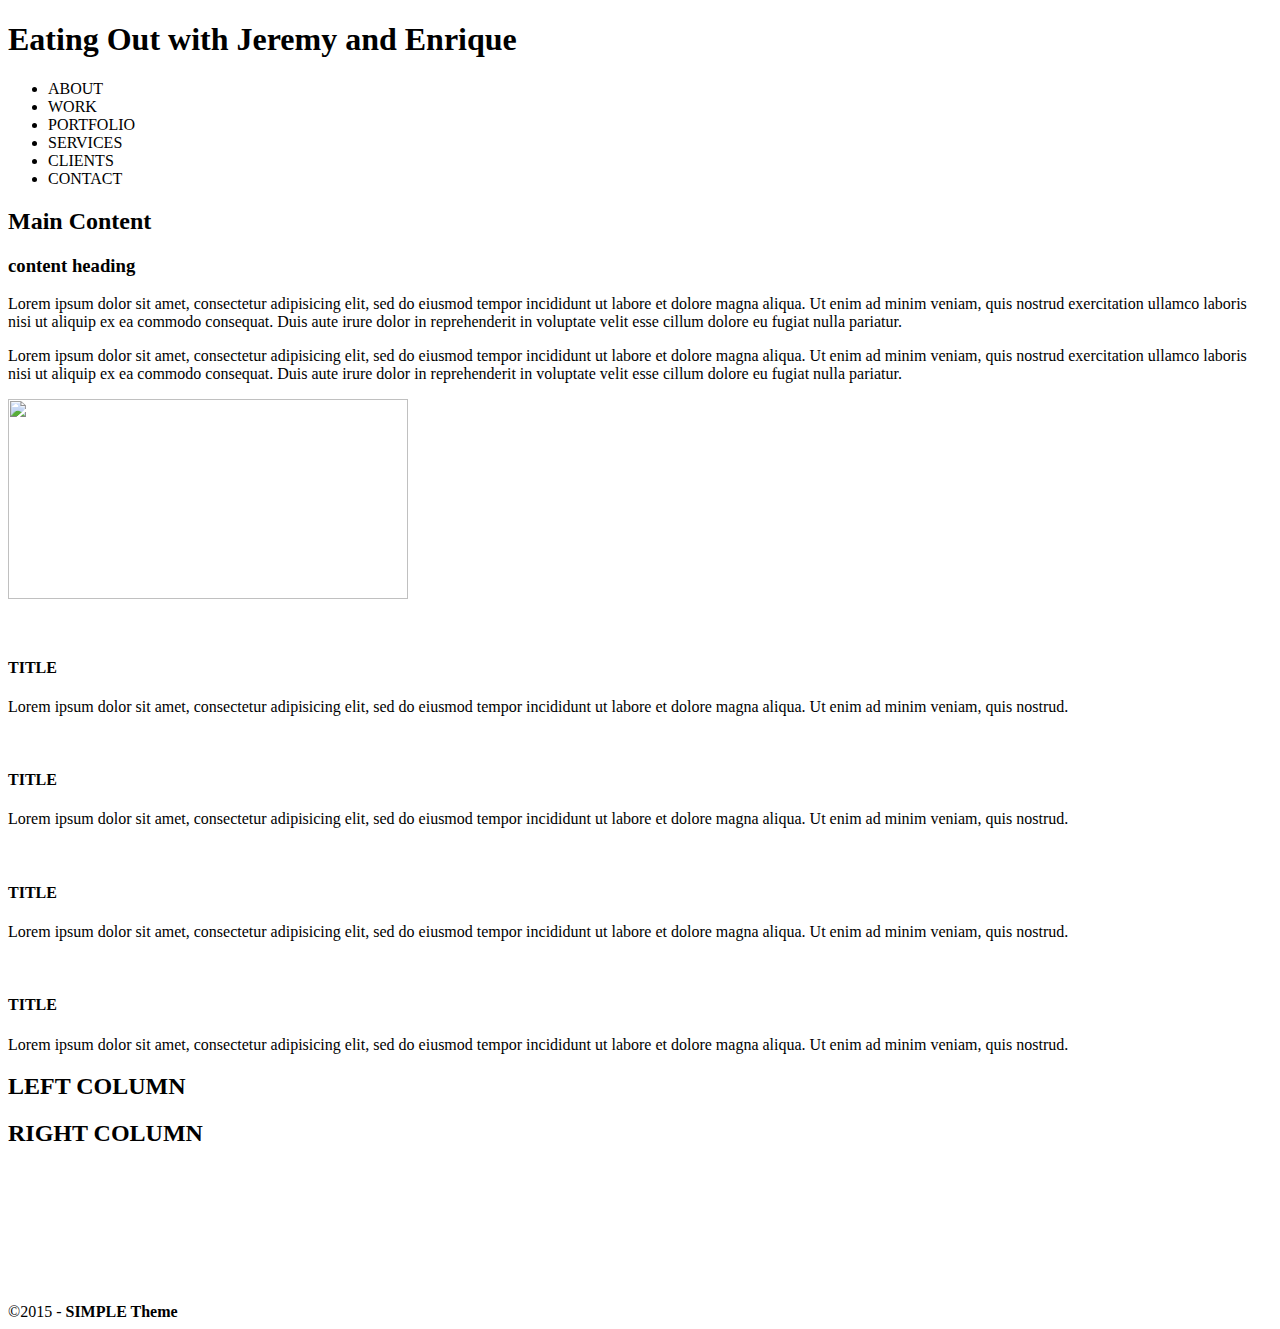
==== index.html @ 991a11ca "Update index.html" ====
<!doctype html>
<html>
<head>
<meta charset="UTF-8">
<meta http-equiv="X-UA-Compatible" content="IE=edge">
<meta name="viewport" content="width=device-width, initial-scale=1">
<title>Simple Theme</title>
<link href="css/multiColumnTemplate.css" rel="stylesheet" type="text/css">
<!-- HTML5 shim and Respond.js for IE8 support of HTML5 elements and media queries -->
<!-- WARNING: Respond.js doesn't work if you view the page via file:// -->
<!--[if lt IE 9]>
      <script src="https://oss.maxcdn.com/html5shiv/3.7.2/html5shiv.min.js"></script>
      <script src="https://oss.maxcdn.com/respond/1.4.2/respond.min.js"></script>
    <![endif]-->
</head>
<body>
<div class="container">
  <header>
    <div class="primary_header">
      <h1 class="title">Eating Out with Jeremy and Enrique</h1>
    </div>
    <nav class="secondary_header" id="menu">
      <ul>
        <li>ABOUT</li>
        <li>WORK</li>
        <li>PORTFOLIO</li>
        <li>SERVICES</li>
        <li>CLIENTS</li>
        <li>CONTACT</li>
      </ul>
    </nav>
  </header>
  <section>
    <h2 class="noDisplay">Main Content</h2>
    <article class="left_article">
      <h3>content heading</h3>
      <p>Lorem ipsum dolor sit amet, consectetur adipisicing elit, sed do eiusmod tempor incididunt ut labore et dolore magna aliqua. Ut enim ad minim veniam, quis nostrud exercitation ullamco laboris nisi ut aliquip ex ea commodo consequat. Duis aute irure dolor in reprehenderit in voluptate velit esse cillum dolore eu fugiat nulla pariatur.</p>
      <p>Lorem ipsum dolor sit amet, consectetur adipisicing elit, sed do eiusmod tempor incididunt ut labore et dolore magna aliqua. Ut enim ad minim veniam, quis nostrud exercitation ullamco laboris nisi ut aliquip ex ea commodo consequat. Duis aute irure dolor in reprehenderit in voluptate velit esse cillum dolore eu fugiat nulla pariatur.</p>
    </article>
    <aside class="right_article"><img src="images/placeholder.jpg" alt="" width="400" height="200" class="placeholder"/> </aside>
  </section>
  <div class="row">
    <div class="columns">
      <p class="thumbnail_align"> <img src="images/bkg_06.jpg" alt="" class="thumbnail"/> </p>
      <h4>TITLE</h4>
      <p>Lorem ipsum dolor sit amet, consectetur adipisicing elit, sed do eiusmod tempor incididunt ut labore et dolore magna aliqua. Ut enim ad minim veniam, quis nostrud.</p>
    </div>
    <div class="columns">
      <p class="thumbnail_align"> <img src="images/bkg_06.jpg" alt="" class="thumbnail"/> </p>
      <h4>TITLE</h4>
      <p>Lorem ipsum dolor sit amet, consectetur adipisicing elit, sed do eiusmod tempor incididunt ut labore et dolore magna aliqua. Ut enim ad minim veniam, quis nostrud.</p>
    </div>
    <div class="columns">
      <p class="thumbnail_align"> <img src="images/bkg_06.jpg" alt="" class="thumbnail"/> </p>
      <h4>TITLE</h4>
      <p>Lorem ipsum dolor sit amet, consectetur adipisicing elit, sed do eiusmod tempor incididunt ut labore et dolore magna aliqua. Ut enim ad minim veniam, quis nostrud.</p>
    </div>
    <div class="columns">
      <p class="thumbnail_align"> <img src="images/bkg_06.jpg" alt="" class="thumbnail"/> </p>
      <h4>TITLE</h4>
      <p>Lorem ipsum dolor sit amet, consectetur adipisicing elit, sed do eiusmod tempor incididunt ut labore et dolore magna aliqua. Ut enim ad minim veniam, quis nostrud.</p>
    </div>
  </div>
  <div class="row blockDisplay">
    <div class="column_half left_half">
      <h2 class="column_title">LEFT COLUMN</h2>
    </div>
    <div class="column_half right_half">
      <h2 class="column_title">RIGHT COLUMN</h2>
    </div>
  </div>
  <div class="social">
    <p class="social_icon"><img src="images/bkg_06.jpg" width="100" alt="" class="thumbnail"/></p>
    <p class="social_icon"><img src="images/bkg_06.jpg" width="100" alt="" class="thumbnail"/></p>
    <p class="social_icon"><img src="images/bkg_06.jpg" width="100" alt="" class="thumbnail"/></p>
    <p class="social_icon"><img src="images/bkg_06.jpg" width="100" alt="" class="thumbnail"/></p>
  </div>
  <footer class="secondary_header footer">
    <div class="copyright">&copy;2015 - <strong>SIMPLE Theme</strong></div>
  </footer>
</div>
</body>
</html>
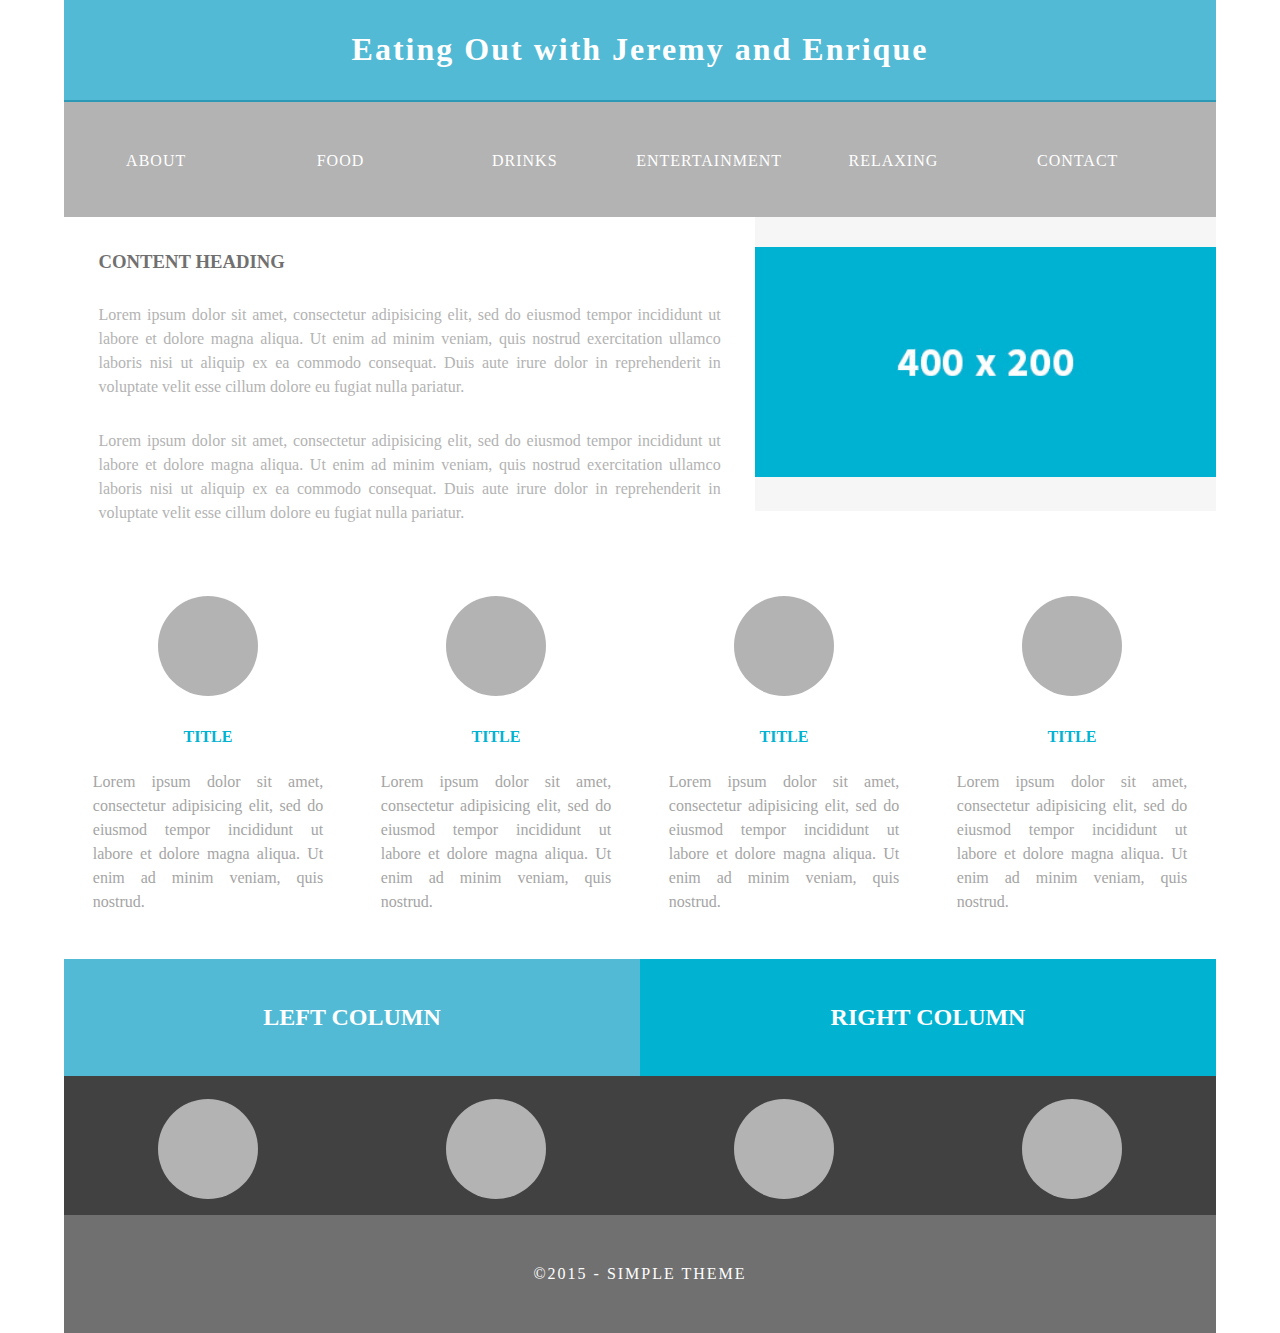
==== commit 8010456a: "Update index.html" ====
--- a/index.html
+++ b/index.html
@@ -22,10 +22,10 @@
     <nav class="secondary_header" id="menu">
       <ul>
         <li>ABOUT</li>
-        <li>WORK</li>
-        <li>PORTFOLIO</li>
-        <li>SERVICES</li>
-        <li>CLIENTS</li>
+        <li>FOOD</li>
+        <li>DRINKS</li>
+        <li>ENTERTAINMENT</li>
+        <li>RELAXING</li>
         <li>CONTACT</li>
       </ul>
     </nav>
--- a/css/multiColumnTemplate.css
+++ b/css/multiColumnTemplate.css
@@ -0,0 +1,459 @@
+@charset "UTF-8";
+.container {
+	background-color: #FFFFFF;
+	width: 90%;
+	margin-left: auto;
+	margin-right: auto;
+	border-bottom-width: 0px;
+	padding-left: 0px;
+	padding-top: 0px;
+	padding-right: 0px;
+	padding-bottom: 0px;
+}
+.row {
+	width: 100%;
+	margin-top: 0px;
+	margin-right: 0px;
+	margin-bottom: 0px;
+	margin-left: 0px;
+	padding-top: 0px;
+	padding-right: 0px;
+	padding-bottom: 0px;
+	padding-left: 0px;
+	display: inline-block
+}
+.row.blockDisplay {
+	display: block;
+}
+.column_half {
+	width: 50%;
+	float: left;
+	margin-top: 0px;
+}
+.columns {
+	width: 25%;
+	float: left;
+	font-family: "Source Sans Pro";
+	color: #A5A5A5;
+	line-height: 24px;
+	padding-top: 10px;
+	padding-bottom: 10px;
+	text-align: justify;
+	margin-top: 15px;
+	margin-bottom: 15px;
+	padding-left: 0px;
+	padding-right: 0px;
+	margin-left: 0px;
+	margin-right: 0px;
+}
+.row .columns p {
+	padding-left: 10%;
+	padding-right: 10%;
+}
+.container .columns h4 {
+	text-align: center;
+	color: #01B2D1;
+}
+.primary_header {
+	width: 100%;
+	background-color: #52bad5;
+	padding-top: 10px;
+	padding-bottom: 10px;
+	clear: left;
+	border-bottom: 2px solid #2C9AB7;
+}
+.secondary_header {
+	width: 100%;
+	padding-top: 50px;
+	padding-bottom: 50px;
+	background-color: #B3B3B3;
+	clear: left;
+}
+.container .secondary_header ul {
+	margin-top: 0%;
+	margin-right: auto;
+	margin-bottom: 0px;
+	margin-left: auto;
+	padding-top: 0px;
+	padding-right: 0px;
+	padding-bottom: 15px;
+	padding-left: 0px;
+	width: 100%;
+}
+.secondary_header ul li {
+	list-style: none;
+	float: left;
+	margin-right: auto;
+	margin-top: 0px;
+	font-family: "Source Sans Pro";
+	font-weight: normal;
+	color: #FFFFFF;
+	letter-spacing: 1px;
+	margin-left: auto;
+	text-align: center;
+	width: 16%;
+	transition: all 0.3s linear;
+}
+.secondary_header ul li:hover {
+	color: #717070;
+	cursor: pointer;
+}
+.left_article {
+	background-color: #FFFFFF;
+	width: 60%;
+	float: left;
+	font-family: "Source Sans Pro";
+	color: #343434;
+	padding-bottom: 15px;
+}
+.noDisplay {
+	display: none;
+}
+.container .left_article h3 {
+	padding-left: 5%;
+	padding-right: 5%;
+	margin-top: 5%;
+	color: #717070;
+	font-weight: bold;
+	text-transform: uppercase;
+}
+.container .left_article p {
+	padding-left: 5%;
+	padding-right: 5%;
+	text-align: justify;
+	line-height: 24px;
+	margin-top: 30px;
+	margin-bottom: 15px;
+	color: #B3B3B3;
+}
+.right_article {
+	width: 40%;
+	float: left;
+	background-color: #F6F6F6;
+}
+.container .right_article ul {
+	margin-top: 0px;
+	margin-right: 0px;
+	margin-bottom: 0px;
+	margin-left: 0px;
+	padding-top: 0px;
+	padding-right: 0px;
+	padding-bottom: 0px;
+	padding-left: 0px;
+}
+.right_article ul li {
+	font-family: "Source Sans Pro";
+	list-style: none;
+	text-align: center;
+	background-color: #B3B3B3;
+	width: 90%;
+	margin-left: auto;
+	margin-right: auto;
+	margin-top: 10px;
+	margin-bottom: 10px;
+	padding-top: 15px;
+	padding-bottom: 15px;
+	color: #FFFFFF;
+	font-weight: bold;
+	border-radius: 0px;
+	transition: all 0.3s linear;
+	border-left: 5px solid #717070;
+}
+.right_article ul li:hover {
+	background-color: #717070;
+	cursor: pointer;
+}
+.footer {
+	background-color: #717070;
+}
+.title {
+	font-weight: bold;
+	font-style: normal;
+	font-family: "Source Sans Pro";
+	text-align: center;
+	color: #FFFFFF;
+	letter-spacing: 2px;
+}
+.placeholder {
+	/* [disabled]max-width: 400px;
+*/
+	/* [disabled]max-height: 200px;
+*/
+	width: 100%;
+	padding-top: 30px;
+	/* [disabled]padding-left: 19px;
+*/
+	padding-bottom: 30px;
+	height: 100%;
+}
+.left_half {
+	background-color: #52BAD5;
+}
+.container .column_half.left_half h2 {
+	color: #FFFFFF;
+	font-family: "Source Sans Pro";
+	text-align: center;
+}
+.right_half {
+	background-color: #01B2D1;
+	color: #FFFFFF;
+	font-family: "Source Sans Pro";
+	text-align: center;
+	font-weight: bold;
+}
+.column_title {
+	padding-top: 25px;
+	padding-bottom: 25px;
+}
+.copyright {
+	text-align: center;
+	background-color: #717070;
+	color: #FFFFFF;
+	text-transform: uppercase;
+	font-weight: lighter;
+	letter-spacing: 2px;
+	border-top-width: 2px;
+	font-family: "Source Sans Pro";
+}
+body {
+	margin-top: 0px;
+	margin-right: 0px;
+	margin-bottom: 0px;
+	margin-left: 0px;
+}
+
+@media (max-width: 320px) {
+.secondary_header ul li {
+	float: none;
+	margin-top: 28px;
+	margin-left: 0px;
+	width: 100%;
+}
+.container .secondary_header ul {
+	margin-top: 0px;
+	margin-right: 0px;
+	margin-bottom: 0px;
+	margin-left: 0px;
+	padding-top: 0px;
+	padding-right: 0px;
+	padding-bottom: 0px;
+	padding-left: 0px;
+	height: auto;
+	width: 100%;
+	text-align: center;
+}
+.secondary_header {
+	margin-top: 0px;
+	margin-right: 0px;
+	margin-bottom: 0px;
+	margin-left: 0px;
+	padding-top: 1px;
+	padding-bottom: 40px;
+}
+.left_article {
+	width: 100%;
+	height: auto;
+}
+.right_article {
+	width: 100%;
+	height: auto;
+}
+.placeholder {
+	width: 100%;
+	margin-top: 22PX;
+	margin-right: 0px;
+	margin-bottom: 22PX;
+	margin-left: 0px;
+	padding-top: 0px;
+	padding-right: 0px;
+	padding-bottom: 0px;
+	padding-left: 0px;
+	max-width: 400px;
+	max-height: 200px;
+	height: auto;
+}
+.columns {
+	width: 100%;
+	margin-top: 0px;
+	margin-right: 0px;
+	margin-bottom: 0px;
+	margin-left: 0px;
+	padding-top: 0PX;
+	padding-right: 0PX;
+	padding-bottom: 0PX;
+	padding-left: 0PX;
+}
+.columns p {
+	padding-left: 10px;
+	padding-right: 10px;
+}
+.column_half.left_half {
+	width: 100%;
+}
+.column_half.right_half {
+	width: 100%;
+}
+.copyright {
+	padding-top: 25px;
+	padding-bottom: 0px;
+	margin-bottom: 0px;
+}
+.container .left_article h3 {
+	margin-top: 30px;
+}
+.social .social_icon img {
+	width: 80%;
+}
+.container .secondary_header {
+}
+}
+
+@media (min-width: 321px) and (max-width: 768px) {
+.secondary_header ul li {
+	float: none;
+	margin-top: 28px;
+	margin-left: 0px;
+	width: 100%;
+}
+.container .secondary_header ul {
+	margin-top: 0px;
+	margin-right: 0px;
+	margin-bottom: 0px;
+	margin-left: 0px;
+	padding-top: 0px;
+	padding-right: 0px;
+	padding-bottom: 0px;
+	padding-left: 0px;
+	height: auto;
+	width: 100%;
+	text-align: center;
+}
+.secondary_header {
+	margin-top: 0px;
+	margin-right: 0px;
+	margin-bottom: 0px;
+	margin-left: 0px;
+	padding-top: 1px;
+	padding-bottom: 40px;
+}
+.left_article {
+	width: 100%;
+	height: auto;
+}
+.right_article {
+	width: 100%;
+	height: auto;
+	padding-bottom: 25px;
+}
+.placeholder {
+	margin-top: 0px;
+	margin-right: 0px;
+	margin-bottom: 0px;
+	margin-left: 0px;
+	padding-top: 0px;
+	padding-right: 0px;
+	padding-bottom: 0px;
+	padding-left: 0px;
+	width: 100%;
+	max-width: 100%;
+	height: auto;
+	max-height: 100%;
+}
+.columns {
+	width: 100%;
+	margin-top: 6px;
+	margin-right: 0px;
+	margin-bottom: 6px;
+	margin-left: 0px;
+	padding-top: 0px;
+	padding-right: 0px;
+	padding-bottom: 0px;
+	padding-left: 0px;
+}
+.columns p {
+	padding-left: 14px;
+	padding-right: 14px;
+}
+.column_half.left_half {
+	width: 100%;
+}
+.column_half.right_half {
+	width: 100%;
+}
+}
+
+@media (min-width: 769px) and (max-width: 1000px) {
+.secondary_header {
+	overflow: auto;
+	padding-top: 30px;
+	padding-bottom: 30px;
+}
+.secondary_header ul li {
+	margin-top: 10px;
+	margin-right: 7%;
+	margin-bottom: 10px;
+	margin-left: 7%;
+}
+.left_article {
+	height: auto;
+}
+.right_article {
+	height: auto;
+	padding-bottom: 27px;
+}
+.placeholder {
+	width: 100%;
+	margin-left: 0px;
+	margin-right: 0px;
+	padding-left: 0px;
+	padding-right: 0px;
+}
+.columns {
+	width: 50%;
+	float: left;
+	padding-left: 0px;
+	padding-top: 0px;
+	padding-right: 0px;
+	padding-bottom: 0px;
+}
+.container .columns p {
+	padding-left: 25px;
+	padding-right: 25px;
+}
+}
+
+@media (min-width: 1001px) {
+}
+.thumbnail {
+	width: 100px;
+	border-radius: 200px;
+	height: 100px;
+	margin-left: auto;
+}
+.thumbnail_align {
+	text-align: center;
+}
+.social {
+	text-align: center;
+	margin-right: 0px;
+	margin-bottom: 0px;
+	margin-left: 0px;
+	width: 100%;
+	background-color: #414141;
+	clear: both;
+	overflow: auto;
+}
+.social_icon {
+	width: 25%;
+	text-align: center;
+	float: left;
+	transition: all 0.3s linear;
+	line-height: 0px;
+	padding-top: 7px;
+}
+.container .social .social_icon:hover {
+	cursor: pointer;
+	opacity: 0.5;
+}
+#menu {
+}
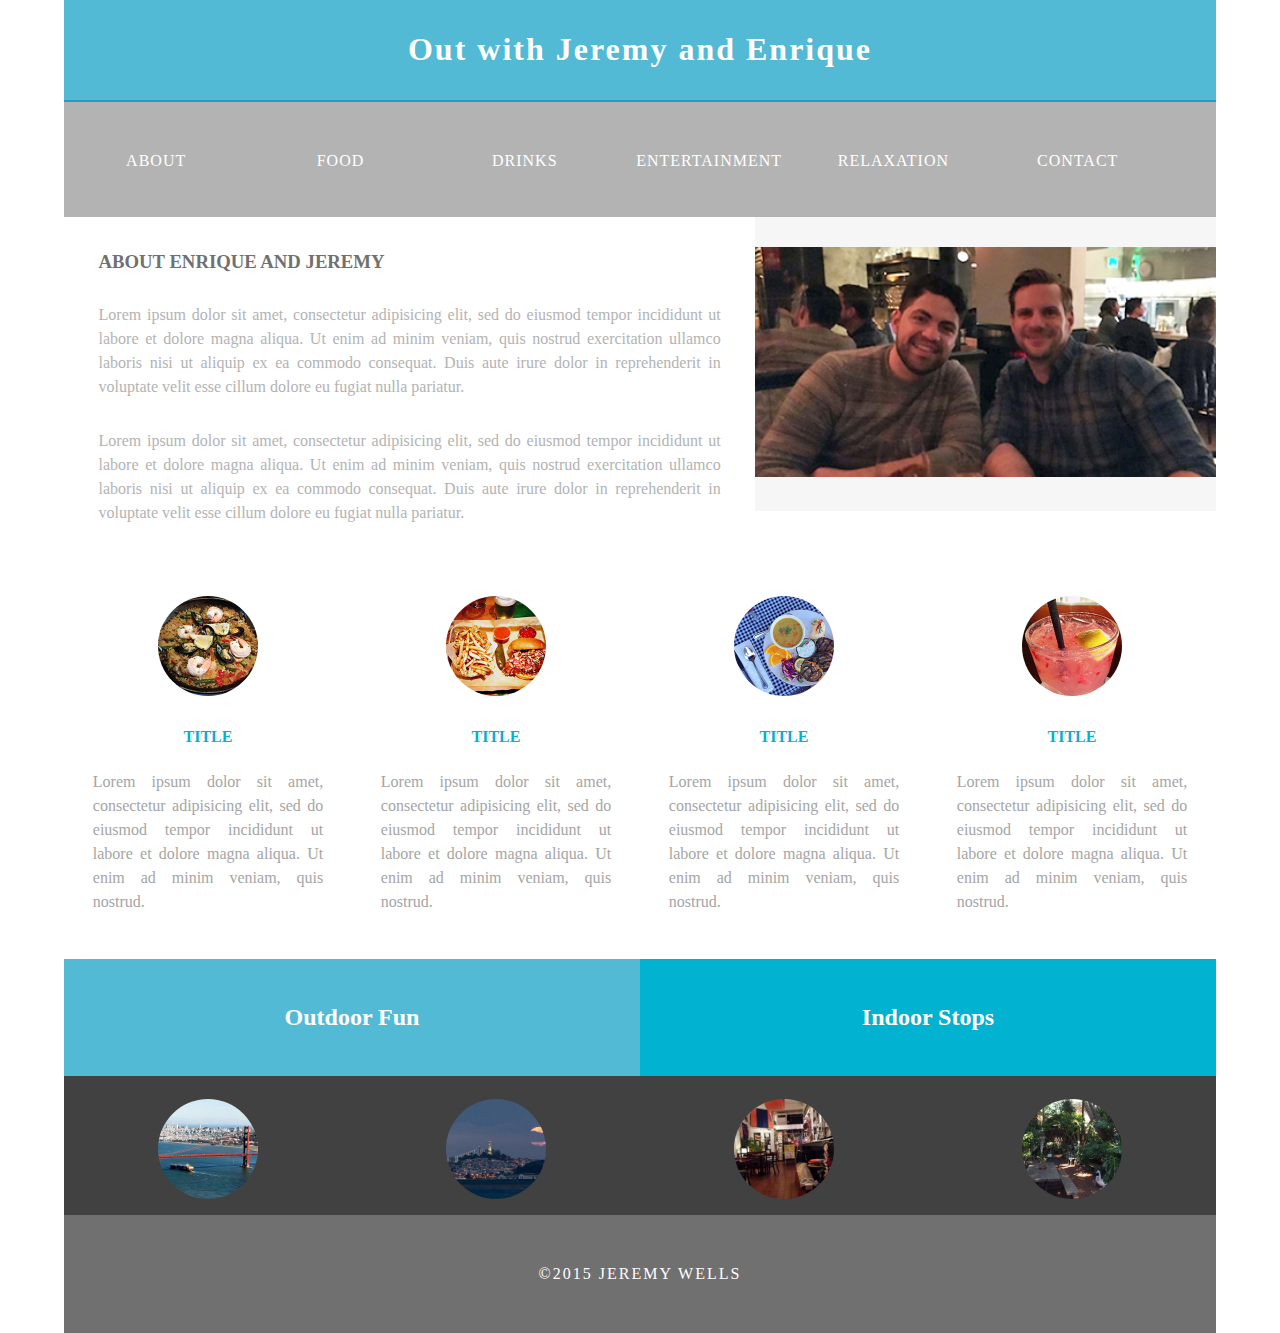
==== commit 4e1120a7: "Update index.html" ====
--- a/index.html
+++ b/index.html
@@ -17,15 +17,16 @@
 <div class="container">
   <header>
     <div class="primary_header">
-      <h1 class="title">Eating Out with Jeremy and Enrique</h1>
+      <h1 class="title">Out with Jeremy and Enrique</h1>
     </div>
     <nav class="secondary_header" id="menu">
+
       <ul>
         <li>ABOUT</li>
         <li>FOOD</li>
         <li>DRINKS</li>
         <li>ENTERTAINMENT</li>
-        <li>RELAXING</li>
+        <li>RELAXATION</li>
         <li>CONTACT</li>
       </ul>
     </nav>
@@ -33,50 +34,50 @@
   <section>
     <h2 class="noDisplay">Main Content</h2>
     <article class="left_article">
-      <h3>content heading</h3>
+      <h3>About Enrique And Jeremy</h3>
       <p>Lorem ipsum dolor sit amet, consectetur adipisicing elit, sed do eiusmod tempor incididunt ut labore et dolore magna aliqua. Ut enim ad minim veniam, quis nostrud exercitation ullamco laboris nisi ut aliquip ex ea commodo consequat. Duis aute irure dolor in reprehenderit in voluptate velit esse cillum dolore eu fugiat nulla pariatur.</p>
       <p>Lorem ipsum dolor sit amet, consectetur adipisicing elit, sed do eiusmod tempor incididunt ut labore et dolore magna aliqua. Ut enim ad minim veniam, quis nostrud exercitation ullamco laboris nisi ut aliquip ex ea commodo consequat. Duis aute irure dolor in reprehenderit in voluptate velit esse cillum dolore eu fugiat nulla pariatur.</p>
     </article>
-    <aside class="right_article"><img src="images/placeholder.jpg" alt="" width="400" height="200" class="placeholder"/> </aside>
+    <aside class="right_article"><img src="images/enrique-jeremy.jpeg" alt="" width="400" height="200" class="placeholder"/> </aside>
   </section>
   <div class="row">
     <div class="columns">
-      <p class="thumbnail_align"> <img src="images/bkg_06.jpg" alt="" class="thumbnail"/> </p>
+      <p class="thumbnail_align"> <img src="images/shrimp.png" alt="" class="thumbnail"/> </p>
       <h4>TITLE</h4>
       <p>Lorem ipsum dolor sit amet, consectetur adipisicing elit, sed do eiusmod tempor incididunt ut labore et dolore magna aliqua. Ut enim ad minim veniam, quis nostrud.</p>
     </div>
     <div class="columns">
-      <p class="thumbnail_align"> <img src="images/bkg_06.jpg" alt="" class="thumbnail"/> </p>
+      <p class="thumbnail_align"> <img src="images/burger.png" alt="" class="thumbnail"/> </p>
       <h4>TITLE</h4>
       <p>Lorem ipsum dolor sit amet, consectetur adipisicing elit, sed do eiusmod tempor incididunt ut labore et dolore magna aliqua. Ut enim ad minim veniam, quis nostrud.</p>
     </div>
     <div class="columns">
-      <p class="thumbnail_align"> <img src="images/bkg_06.jpg" alt="" class="thumbnail"/> </p>
+      <p class="thumbnail_align"> <img src="images/mediterranean.png" alt="" class="thumbnail"/> </p>
       <h4>TITLE</h4>
       <p>Lorem ipsum dolor sit amet, consectetur adipisicing elit, sed do eiusmod tempor incididunt ut labore et dolore magna aliqua. Ut enim ad minim veniam, quis nostrud.</p>
     </div>
     <div class="columns">
-      <p class="thumbnail_align"> <img src="images/bkg_06.jpg" alt="" class="thumbnail"/> </p>
+      <p class="thumbnail_align"> <img src="images/will-to-thrill.png" alt="" class="thumbnail"/> </p>
       <h4>TITLE</h4>
       <p>Lorem ipsum dolor sit amet, consectetur adipisicing elit, sed do eiusmod tempor incididunt ut labore et dolore magna aliqua. Ut enim ad minim veniam, quis nostrud.</p>
     </div>
   </div>
   <div class="row blockDisplay">
     <div class="column_half left_half">
-      <h2 class="column_title">LEFT COLUMN</h2>
+      <h2 class="column_title">Outdoor Fun</h2>
     </div>
     <div class="column_half right_half">
-      <h2 class="column_title">RIGHT COLUMN</h2>
+      <h2 class="column_title">Indoor Stops</h2>
     </div>
   </div>
   <div class="social">
-    <p class="social_icon"><img src="images/bkg_06.jpg" width="100" alt="" class="thumbnail"/></p>
-    <p class="social_icon"><img src="images/bkg_06.jpg" width="100" alt="" class="thumbnail"/></p>
-    <p class="social_icon"><img src="images/bkg_06.jpg" width="100" alt="" class="thumbnail"/></p>
-    <p class="social_icon"><img src="images/bkg_06.jpg" width="100" alt="" class="thumbnail"/></p>
+    <p class="social_icon"><img src="images/san-francisco.jpeg" width="250" alt="" class="thumbnail"/></p>
+    <p class="social_icon"><img src="images/east-bay-bridge.jpeg" width="250" alt="" class="thumbnail"/></p>
+    <p class="social_icon"><img src="images/sushi-restraurant.png" width="250" alt="" class="thumbnail"/></p>
+    <p class="social_icon"><img src="images/outdoor-space.png" width="250" alt="" class="thumbnail"/></p>
   </div>
   <footer class="secondary_header footer">
-    <div class="copyright">&copy;2015 - <strong>SIMPLE Theme</strong></div>
+    <div class="copyright">&copy;2015 Jeremy Wells<strong></div>
   </footer>
 </div>
 </body>
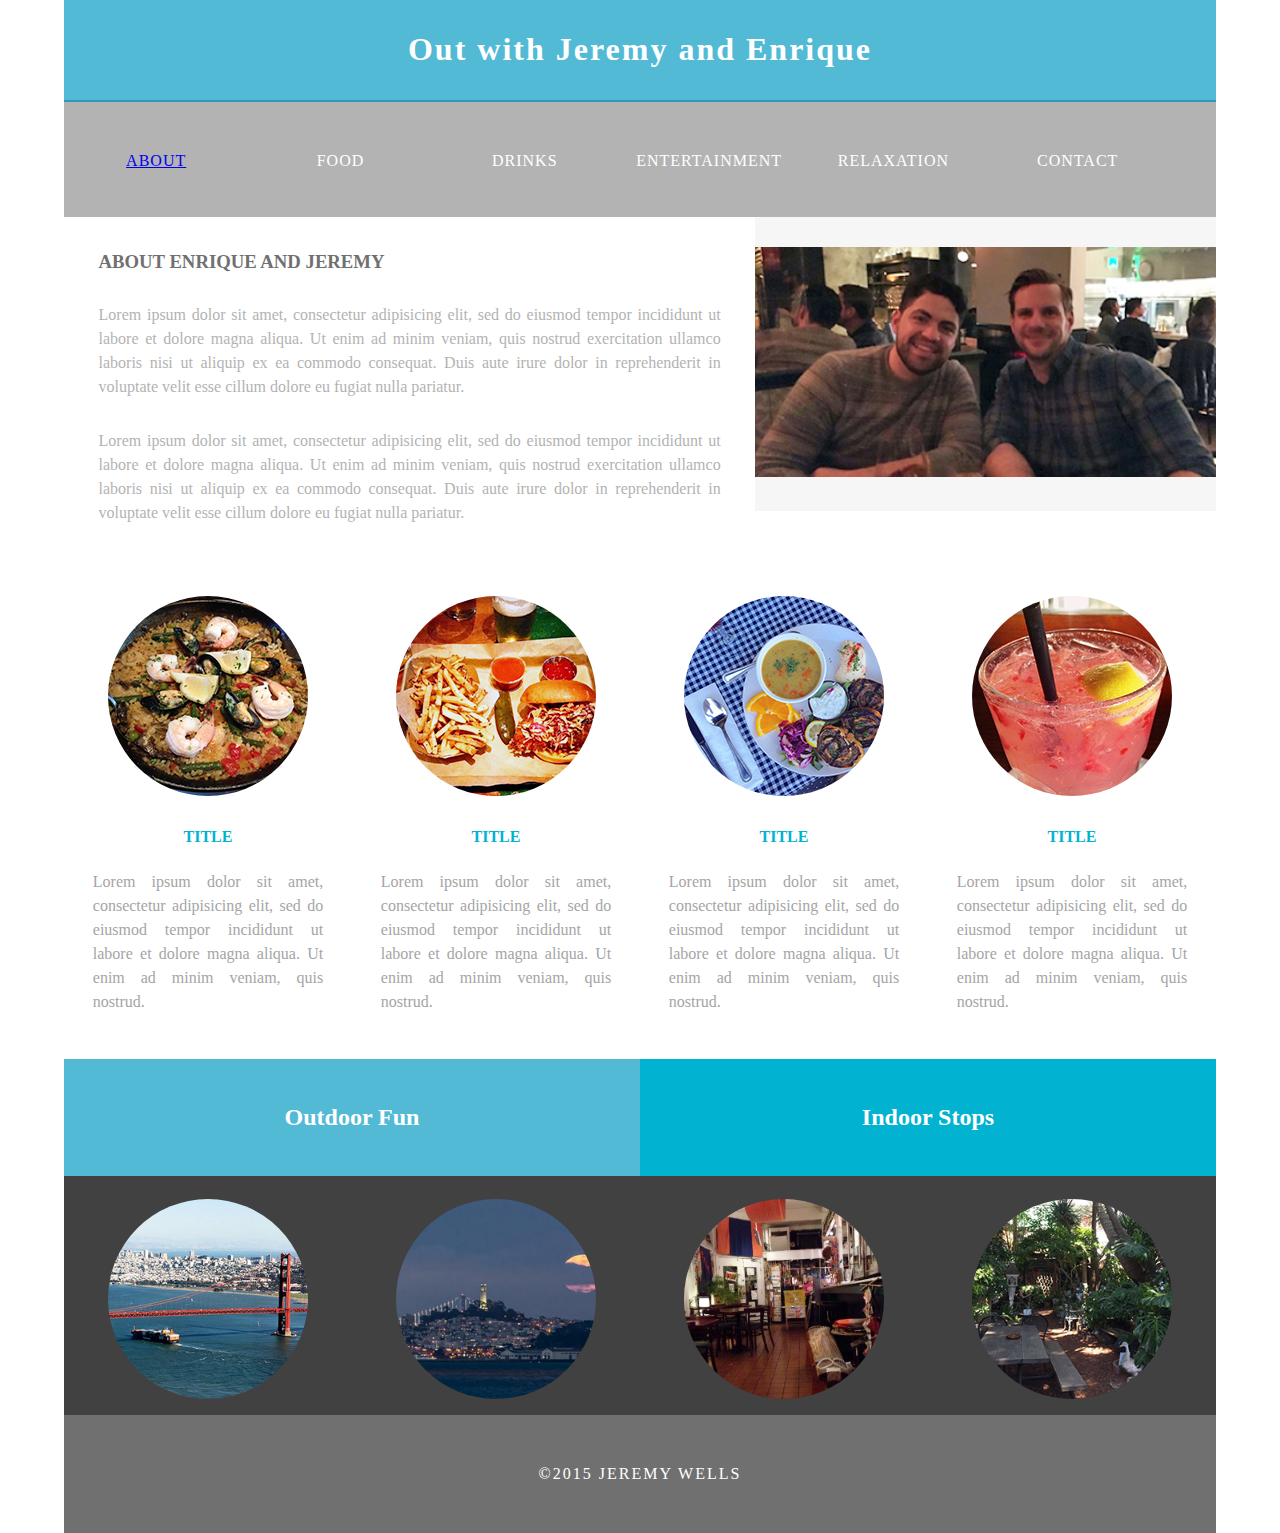
==== commit 8bab4239: "Update index.html" ====
--- a/index.html
+++ b/index.html
@@ -22,7 +22,7 @@
     <nav class="secondary_header" id="menu">
 
       <ul>
-        <li>ABOUT</li>
+        <li><a href="http://www.google.com">ABOUT</a></li>
         <li>FOOD</li>
         <li>DRINKS</li>
         <li>ENTERTAINMENT</li>
--- a/css/multiColumnTemplate.css
+++ b/css/multiColumnTemplate.css
@@ -425,9 +425,9 @@
 @media (min-width: 1001px) {
 }
 .thumbnail {
-	width: 100px;
+	width: 200px;
 	border-radius: 200px;
-	height: 100px;
+	height: 200px;
 	margin-left: auto;
 }
 .thumbnail_align {
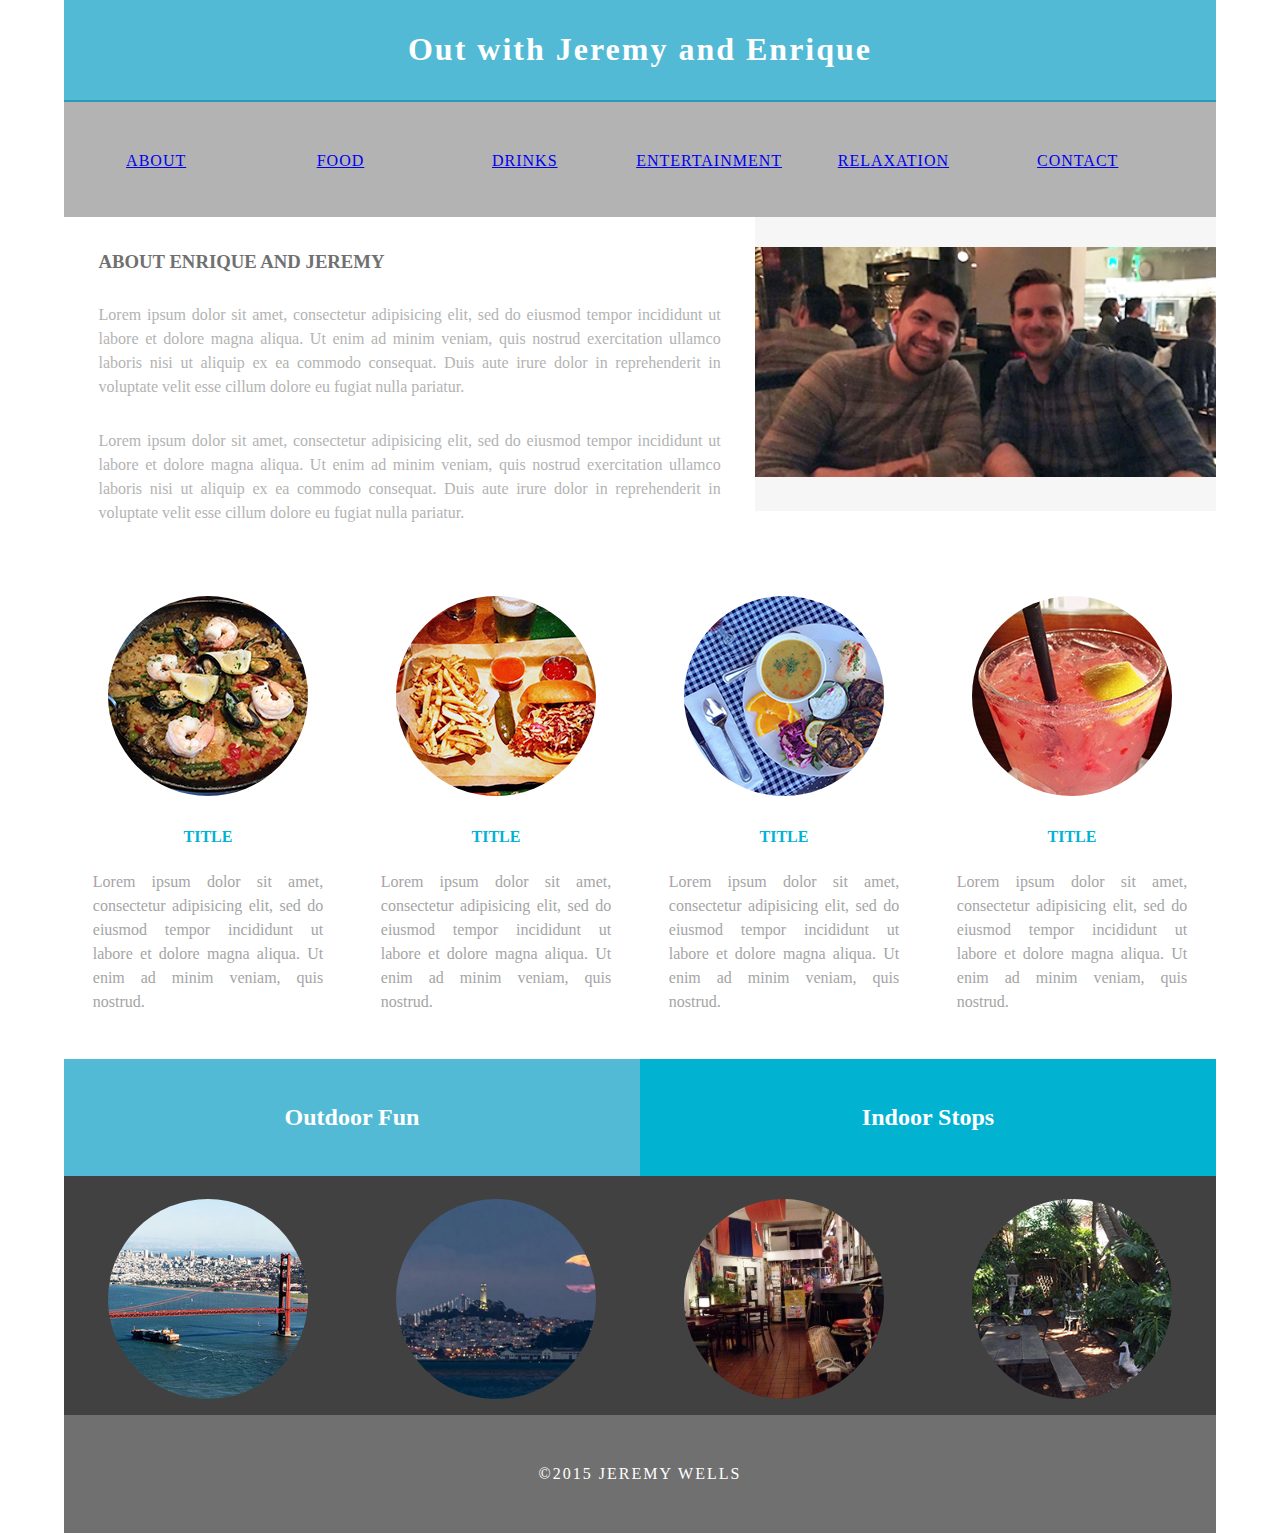
==== commit 5df1a46d: "Update index.html" ====
--- a/index.html
+++ b/index.html
@@ -4,7 +4,7 @@
 <meta charset="UTF-8">
 <meta http-equiv="X-UA-Compatible" content="IE=edge">
 <meta name="viewport" content="width=device-width, initial-scale=1">
-<title>Simple Theme</title>
+<title>Out with Jeremy and Enrique</title>
 <link href="css/multiColumnTemplate.css" rel="stylesheet" type="text/css">
 <!-- HTML5 shim and Respond.js for IE8 support of HTML5 elements and media queries -->
 <!-- WARNING: Respond.js doesn't work if you view the page via file:// -->
@@ -20,14 +20,13 @@
       <h1 class="title">Out with Jeremy and Enrique</h1>
     </div>
     <nav class="secondary_header" id="menu">
-
       <ul>
-        <li><a href="http://www.google.com">ABOUT</a></li>
-        <li>FOOD</li>
-        <li>DRINKS</li>
-        <li>ENTERTAINMENT</li>
-        <li>RELAXATION</li>
-        <li>CONTACT</li>
+        <li><a href="pages/about.html">ABOUT</a></li>
+        <li><a href="pages/food.html">FOOD</a></li>
+        <li><a href="pages/drink.html">DRINKS</a></li>
+        <li><a href="pages/entertainment.html">ENTERTAINMENT</a></li>
+        <li><a href="pages/relaxation.html">RELAXATION</a></li>
+        <li><a href="pages/contact.html">CONTACT</a></li>
       </ul>
     </nav>
   </header>
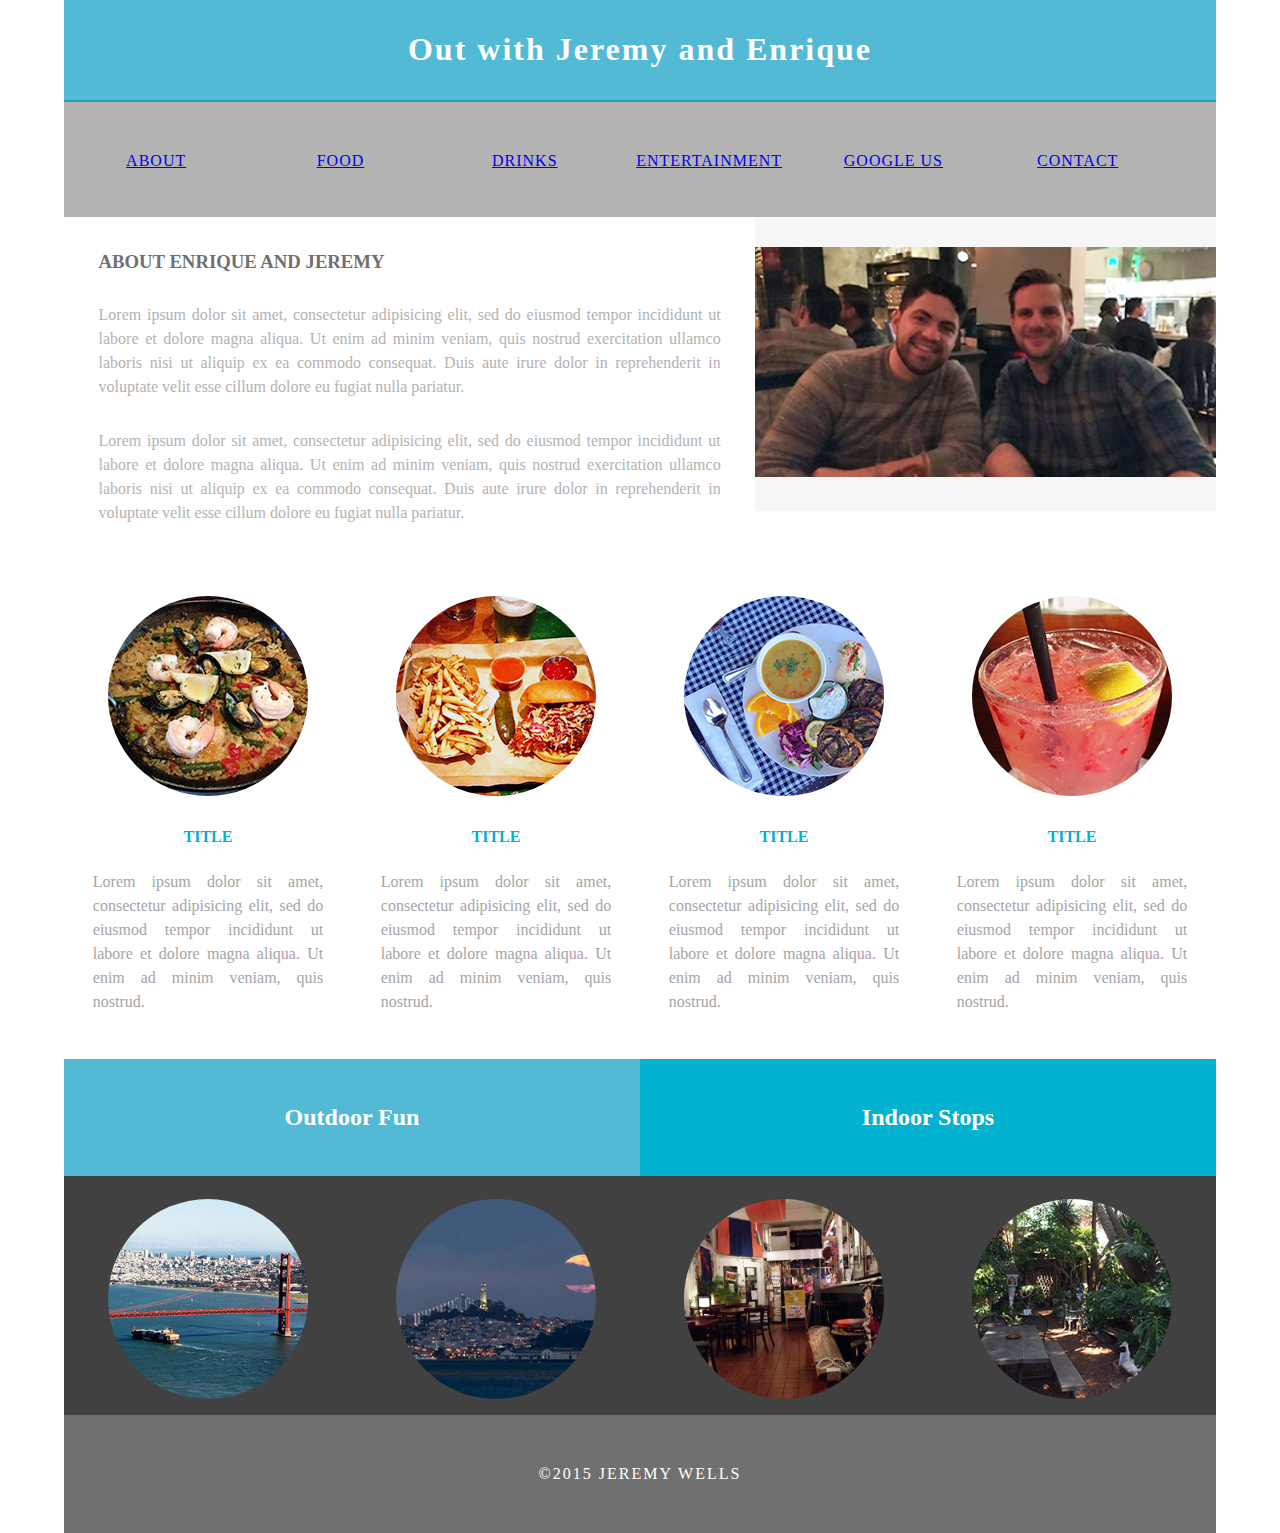
==== commit c3d0b133: "Update index.html" ====
--- a/index.html
+++ b/index.html
@@ -25,7 +25,7 @@
         <li><a href="pages/food.html">FOOD</a></li>
         <li><a href="pages/drink.html">DRINKS</a></li>
         <li><a href="pages/entertainment.html">ENTERTAINMENT</a></li>
-        <li><a href="pages/relaxation.html">RELAXATION</a></li>
+        <li><a href="https://www.google.com">GOOGLE US</a></li>
         <li><a href="pages/contact.html">CONTACT</a></li>
       </ul>
     </nav>
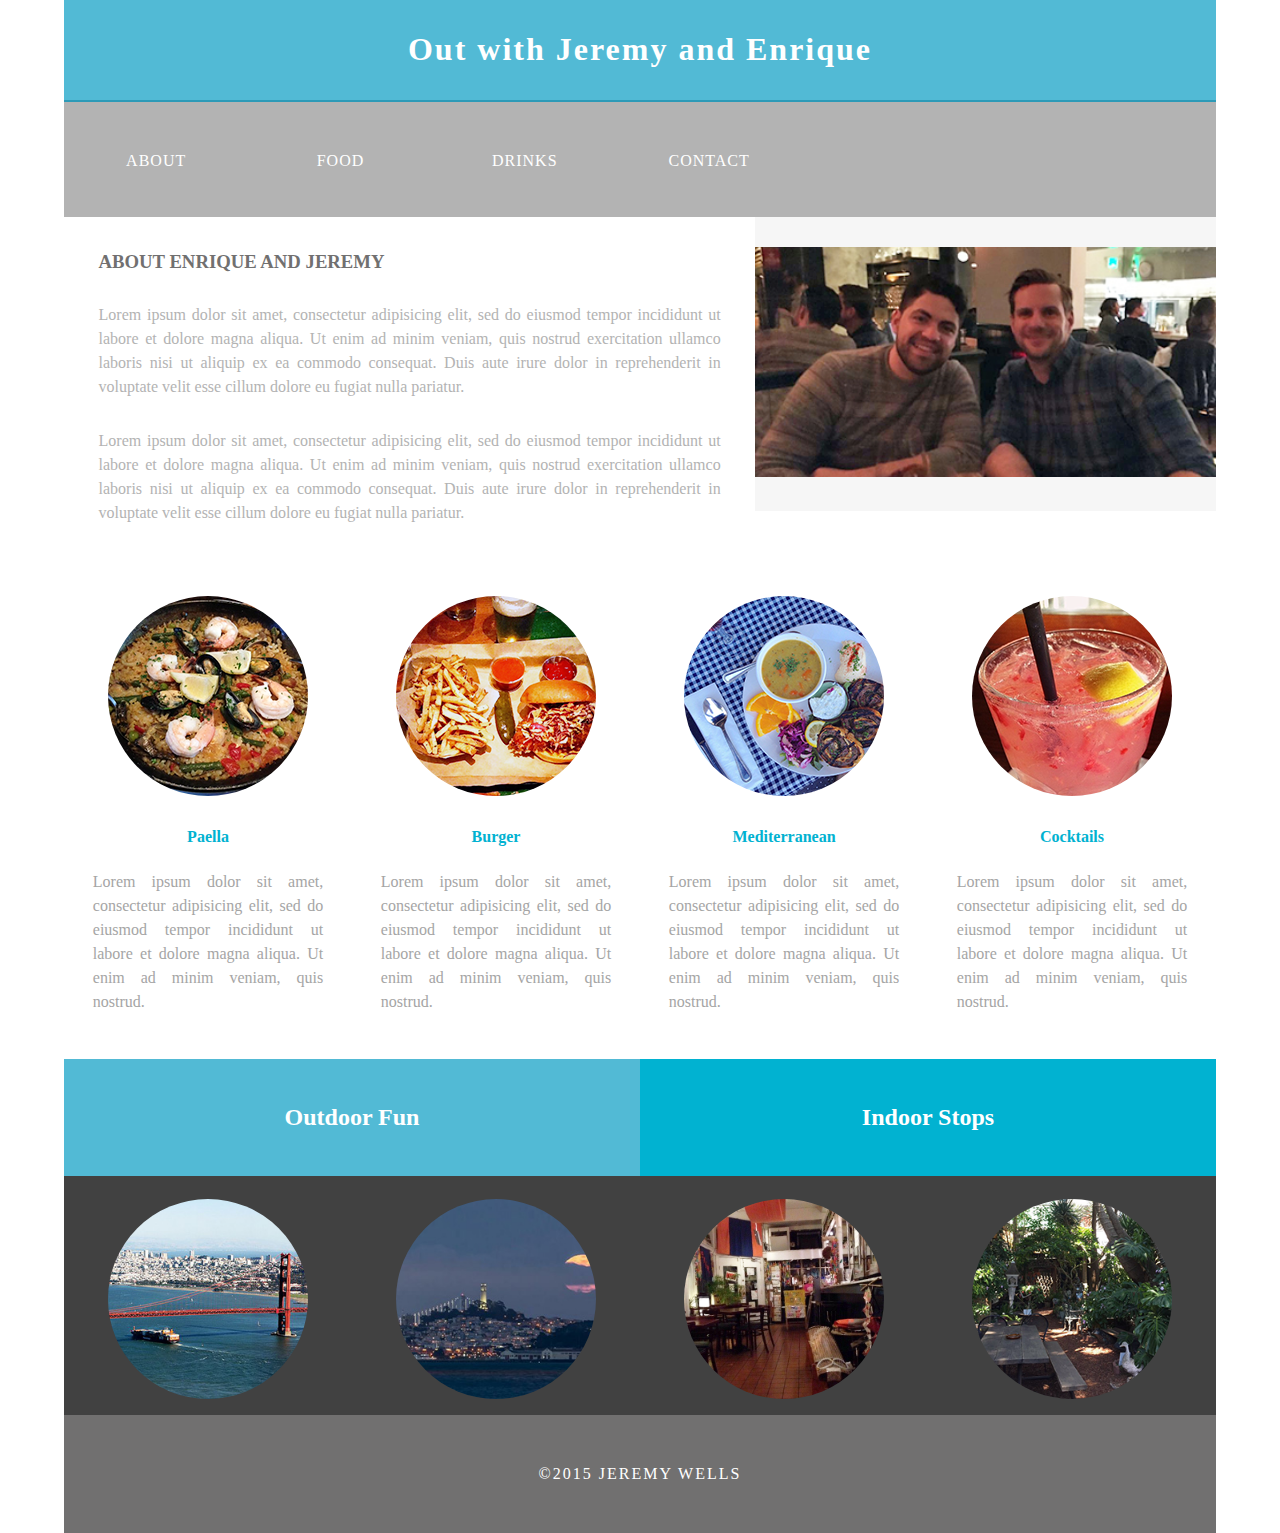
==== commit 0945706d: "Update index.html" ====
--- a/index.html
+++ b/index.html
@@ -21,12 +21,10 @@
     </div>
     <nav class="secondary_header" id="menu">
       <ul>
-        <li><a href="pages/about.html">ABOUT</a></li>
-        <li><a href="pages/food.html">FOOD</a></li>
-        <li><a href="pages/drink.html">DRINKS</a></li>
-        <li><a href="pages/entertainment.html">ENTERTAINMENT</a></li>
-        <li><a href="https://www.google.com">GOOGLE US</a></li>
-        <li><a href="pages/contact.html">CONTACT</a></li>
+        <li>ABOUT</li>
+        <li>FOOD</li>
+        <li>DRINKS</li>
+        <li>CONTACT</li>
       </ul>
     </nav>
   </header>
@@ -41,23 +39,23 @@
   </section>
   <div class="row">
     <div class="columns">
-      <p class="thumbnail_align"> <img src="images/shrimp.png" alt="" class="thumbnail"/> </p>
-      <h4>TITLE</h4>
+      <p class="thumbnail_align"> <a href="http://canelasf.com/"><img src="images/shrimp.png" alt="" class="thumbnail"/></a> </p>
+      <h4>Paella</h4>
       <p>Lorem ipsum dolor sit amet, consectetur adipisicing elit, sed do eiusmod tempor incididunt ut labore et dolore magna aliqua. Ut enim ad minim veniam, quis nostrud.</p>
     </div>
     <div class="columns">
-      <p class="thumbnail_align"> <img src="images/burger.png" alt="" class="thumbnail"/> </p>
-      <h4>TITLE</h4>
+      <p class="thumbnail_align"> <a href="http://www.hitopssf.com/"><img src="images/burger.png" alt="" class="thumbnail"/></a> </p>
+      <h4>Burger</h4>
       <p>Lorem ipsum dolor sit amet, consectetur adipisicing elit, sed do eiusmod tempor incididunt ut labore et dolore magna aliqua. Ut enim ad minim veniam, quis nostrud.</p>
     </div>
     <div class="columns">
-      <p class="thumbnail_align"> <img src="images/mediterranean.png" alt="" class="thumbnail"/> </p>
-      <h4>TITLE</h4>
+      <p class="thumbnail_align"> <a href="http://www.lamednoe.com/"><img src="images/mediterranean.png" alt="" class="thumbnail"/></a> </p>
+      <h4>Mediterranean</h4>
       <p>Lorem ipsum dolor sit amet, consectetur adipisicing elit, sed do eiusmod tempor incididunt ut labore et dolore magna aliqua. Ut enim ad minim veniam, quis nostrud.</p>
     </div>
     <div class="columns">
-      <p class="thumbnail_align"> <img src="images/will-to-thrill.png" alt="" class="thumbnail"/> </p>
-      <h4>TITLE</h4>
+      <p class="thumbnail_align"> <a href="https://www.facebook.com/wildharesf"><img src="images/will-to-thrill.png" alt="" class="thumbnail"/></a> </p>
+      <h4>Cocktails</h4>
       <p>Lorem ipsum dolor sit amet, consectetur adipisicing elit, sed do eiusmod tempor incididunt ut labore et dolore magna aliqua. Ut enim ad minim veniam, quis nostrud.</p>
     </div>
   </div>
@@ -70,10 +68,10 @@
     </div>
   </div>
   <div class="social">
-    <p class="social_icon"><img src="images/san-francisco.jpeg" width="250" alt="" class="thumbnail"/></p>
-    <p class="social_icon"><img src="images/east-bay-bridge.jpeg" width="250" alt="" class="thumbnail"/></p>
-    <p class="social_icon"><img src="images/sushi-restraurant.png" width="250" alt="" class="thumbnail"/></p>
-    <p class="social_icon"><img src="images/outdoor-space.png" width="250" alt="" class="thumbnail"/></p>
+    <p class="social_icon"><a href="http://www.sanfrancisco.travel/"><img src="images/san-francisco.jpeg" width="250" alt="" class="thumbnail"/></a></p>
+    <p class="social_icon"><a href="http://sfrecpark.org/destination/telegraph-hill-pioneer-park/coit-tower/?utm_source=story&utm_medium=web&utm_campaign=stories"><img src="images/east-bay-bridge.jpeg" width="250" alt="" class="thumbnail"/></a></p>
+    <p class="social_icon"><a href="http://www.amasiasushi.com/AMASIASUSHI/AMASIA_Hides_Sushi_bar.html"><img src="images/sushi-restraurant.png" width="250" alt="" class="thumbnail"/></a></p>
+    <p class="social_icon"><a href="http://wildsidewest.com/"><img src="images/outdoor-space.png" width="250" alt="" class="thumbnail"/></a></p>
   </div>
   <footer class="secondary_header footer">
     <div class="copyright">&copy;2015 Jeremy Wells<strong></div>
